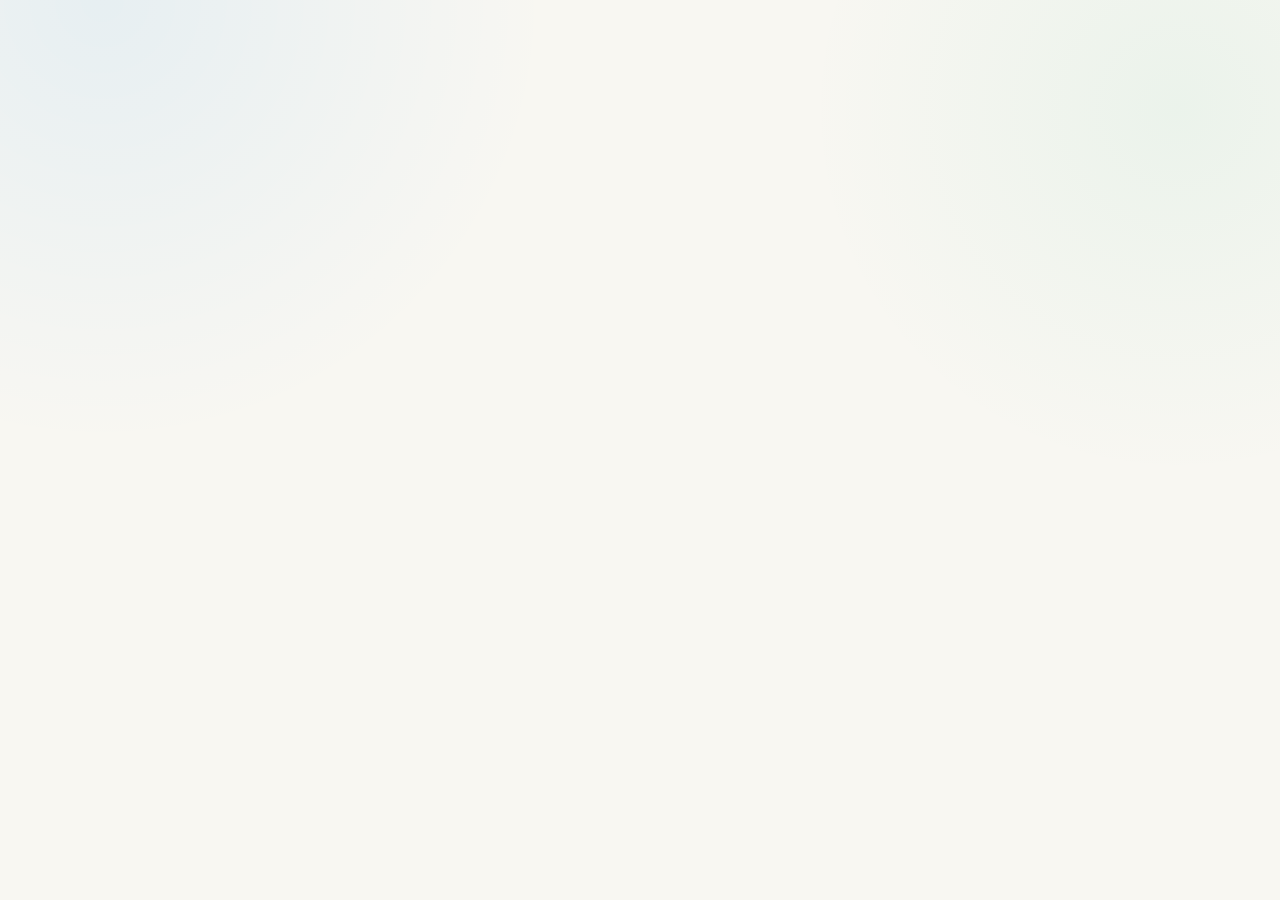
==== admin/index.html @ 9728faf4 "feat(keepalive): revive gate through notification listener Add RevivalListener, a NotificationListen" ====
<!doctype html><html lang="zh-CN"><head><meta charset="UTF-8"><meta name="viewport" content="width=device-width, initial-scale=1, viewport-fit=cover"><meta name="theme-color" content="#f5f6f5"><meta name="application-name" content="题了个题"><meta name="apple-mobile-web-app-capable" content="yes"><meta name="apple-mobile-web-app-status-bar-style" content="default"><meta name="apple-mobile-web-app-title" content="题了个题"><script>try{var t=localStorage.getItem("sotv-panel-theme");if(t==="dark"||(t!=="light"&&matchMedia("(prefers-color-scheme: dark)").matches))document.documentElement.classList.add("dark")}catch(e){}</script><title>题了个题 · 家长管理</title><link rel="manifest" href="./manifest.webmanifest"><link rel="icon" href="./icons/icon-32.png" sizes="32x32"><link rel="apple-touch-icon" href="./icons/apple-touch-icon.png"><link rel="stylesheet" href="./assets/vendor/katex/katex.min.css">  <script type="module" crossorigin src="./assets/index-L3EgXRkp.js"></script>
  <link rel="modulepreload" crossorigin href="./assets/charts-Oez8t9OF.js">
  <link rel="stylesheet" crossorigin href="./assets/index-DITKD55d.css">
</head><body><div id="root"></div><script src="./assets/vendor/katex/katex.min.js"></script><script src="./assets/vendor/katex/contrib/auto-render.min.js"></script><script src="./assets/math.js"></script><script src="./assets/analytics.js"></script></body></html>
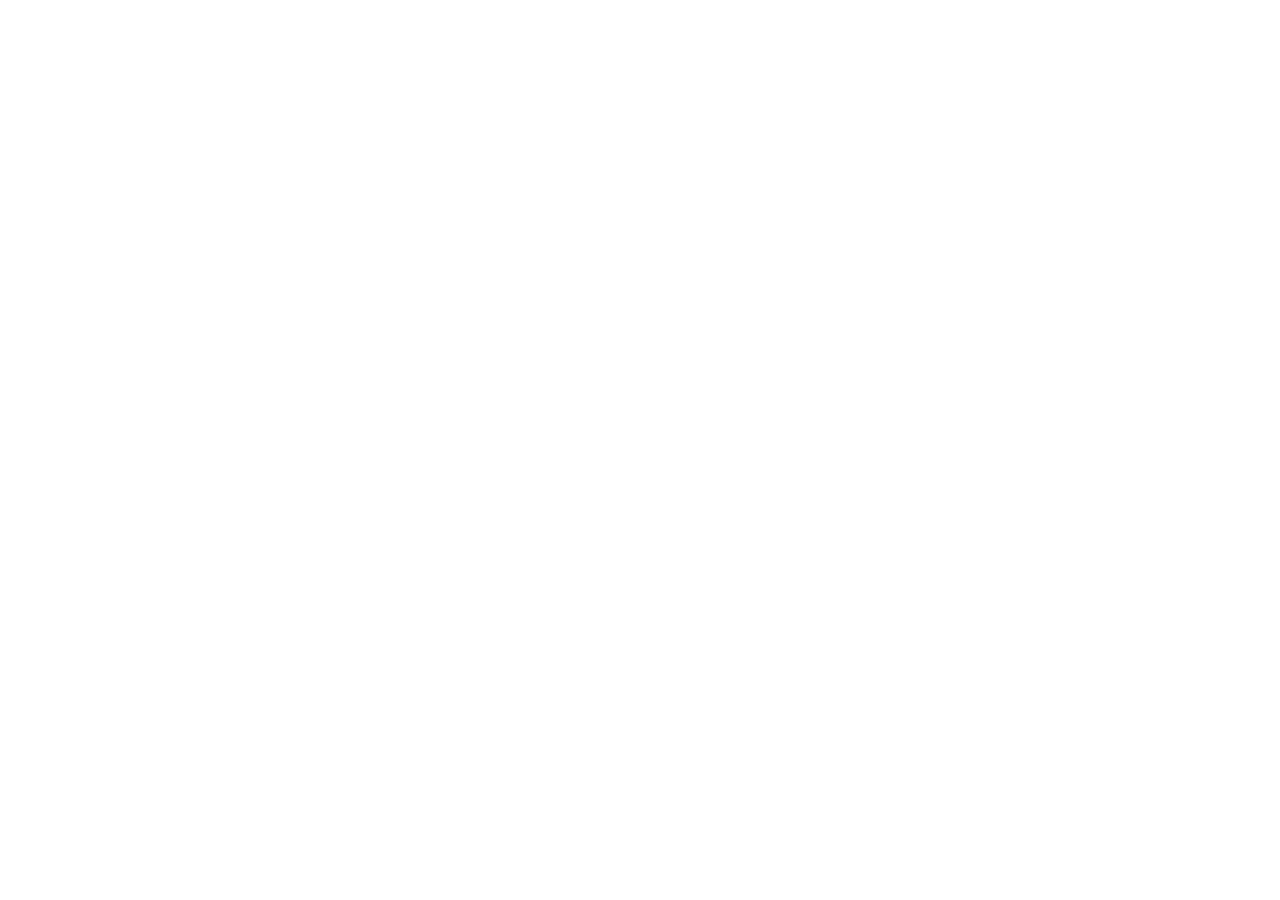
==== commit 52e12007: "fix: 修复管理面板防卸载状态文案自相矛盾 面板「防卸载」的描述只按 deviceOwner 分两种：设备所有者 / 普通设备管理员。 但当应用根本没被授权成设备管理员时（deviceOwner 与" ====
--- a/admin/index.html
+++ b/admin/index.html
@@ -1,4 +1,4 @@
-<!doctype html><html lang="zh-CN"><head><meta charset="UTF-8"><meta name="viewport" content="width=device-width, initial-scale=1, viewport-fit=cover"><meta name="theme-color" content="#f5f6f5"><meta name="application-name" content="题了个题"><meta name="apple-mobile-web-app-capable" content="yes"><meta name="apple-mobile-web-app-status-bar-style" content="default"><meta name="apple-mobile-web-app-title" content="题了个题"><script>try{var t=localStorage.getItem("sotv-panel-theme");if(t==="dark"||(t!=="light"&&matchMedia("(prefers-color-scheme: dark)").matches))document.documentElement.classList.add("dark")}catch(e){}</script><title>题了个题 · 家长管理</title><link rel="manifest" href="./manifest.webmanifest"><link rel="icon" href="./icons/icon-32.png" sizes="32x32"><link rel="apple-touch-icon" href="./icons/apple-touch-icon.png"><link rel="stylesheet" href="./assets/vendor/katex/katex.min.css">  <script type="module" crossorigin src="./assets/index-L3EgXRkp.js"></script>
+<!doctype html><html lang="zh-CN"><head><meta charset="UTF-8"><meta name="viewport" content="width=device-width, initial-scale=1, viewport-fit=cover"><meta name="theme-color" content="#f5f6f5"><meta name="application-name" content="题了个题"><meta name="apple-mobile-web-app-capable" content="yes"><meta name="apple-mobile-web-app-status-bar-style" content="default"><meta name="apple-mobile-web-app-title" content="题了个题"><script>try{var t=localStorage.getItem("sotv-panel-theme");if(t==="dark"||(t!=="light"&&matchMedia("(prefers-color-scheme: dark)").matches))document.documentElement.classList.add("dark")}catch(e){}</script><title>题了个题 · 家长管理</title><link rel="manifest" href="./manifest.webmanifest"><link rel="icon" href="./icons/icon-32.png" sizes="32x32"><link rel="apple-touch-icon" href="./icons/apple-touch-icon.png"><link rel="stylesheet" href="./assets/vendor/katex/katex.min.css">  <script type="module" crossorigin src="./assets/index-CmzwZvPq.js"></script>
   <link rel="modulepreload" crossorigin href="./assets/charts-Oez8t9OF.js">
-  <link rel="stylesheet" crossorigin href="./assets/index-DITKD55d.css">
+  <link rel="stylesheet" crossorigin href="./assets/index-Cebf6cn5.css">
 </head><body><div id="root"></div><script src="./assets/vendor/katex/katex.min.js"></script><script src="./assets/vendor/katex/contrib/auto-render.min.js"></script><script src="./assets/math.js"></script><script src="./assets/analytics.js"></script></body></html>
